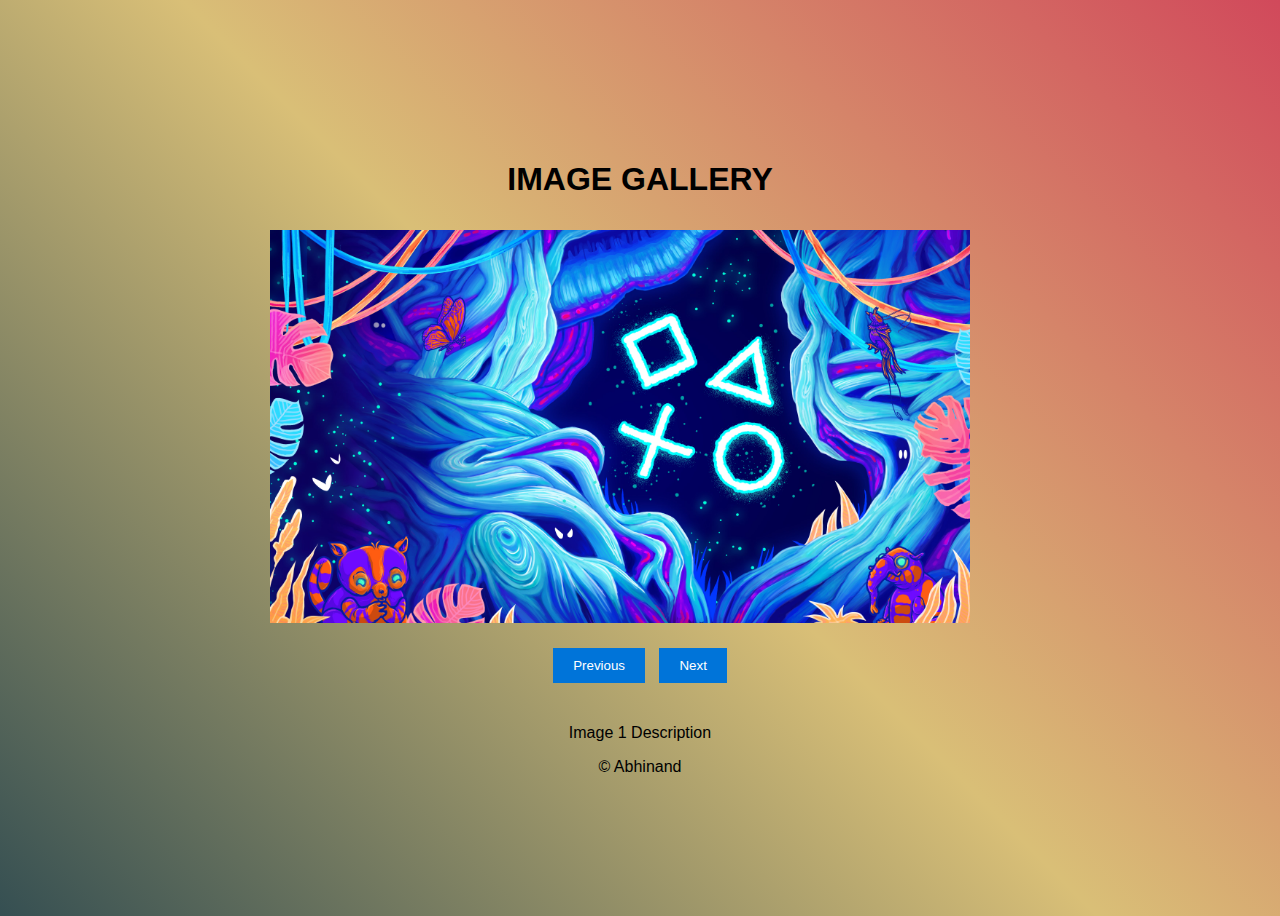
==== Task-8/index.html @ b5e259eb "Task-8" ====
<!DOCTYPE html>
<html lang="en">
<head>
    <meta charset="UTF-8">
    <meta name="viewport" content="width=device-width, initial-scale=1.0">
    <link rel="stylesheet" href="style.css">
    <title>Image Gallery</title>
</head>
<body>
    <h1> IMAGE GALLERY </h1>
    <div class="gallery-container">
        <div class="gallery">
            <div class="image">
                <img src="image1.jpg" alt="Image 1">
            </div>
            <div class="image">
                <img src="image2.jpg" alt="Image 2">
            </div>
            <div class="image">
                <img src="image3.jpg" alt="Image 3">
            </div>
            <!-- Add more image elements here -->
        </div>
        <div class="controls">
            <button id="prevBtn">Previous</button>
            <button id="nextBtn">Next</button>
        </div>
    </div>
    <div class="image-description">
        <p>Image 1 Description</p>
    </div>
    &copy; Abhinand

    <script src="script.js"></script>
</body>
</html>
---- Task-8/style.css ----
/* Reset some default styles to ensure consistency */
body, h1, p {
    margin: 10;
    padding: 10;
}

/* Apply a background color to the entire page */
body {
    background: linear-gradient(45deg, #354F52, #D9BF77, #D1495B);
    font-family: Arial, sans-serif;
    display: flex;
    flex-direction: column;
    align-items: center;
    justify-content: center;
    min-height: 100vh;
}

/* Style the gallery container */
.gallery-container {
    display: flex;
    flex-direction: column;
    align-items: center;
}

/* Style the image gallery */
.gallery {
    display: flex;
    justify-content: center;
}

.image {
    margin: 10px;
    cursor: pointer;
    transition: transform 0.2s;
}

.image img {
    max-width: 700px;
    max-height: 700px;
}

.image:hover {
    transform: scale(1.1);
}

/* Style the navigation controls */
.controls {
    margin-top: 10px;
}

/* Style the image description */
.image-description {
    margin-top: 20px;
    text-align: center;
}
/* Add these styles to your style.css file */
.controls button {
    background-color: #0074d9; /* Change this to the color you prefer */
    color: #fff; /* Text color */
    border: none;
    padding: 10px 20px;
    margin: 5px;
    cursor: pointer;
}

.controls button:hover {
    background-color: #0056b3; /* Change this to the color you prefer on hover */
}
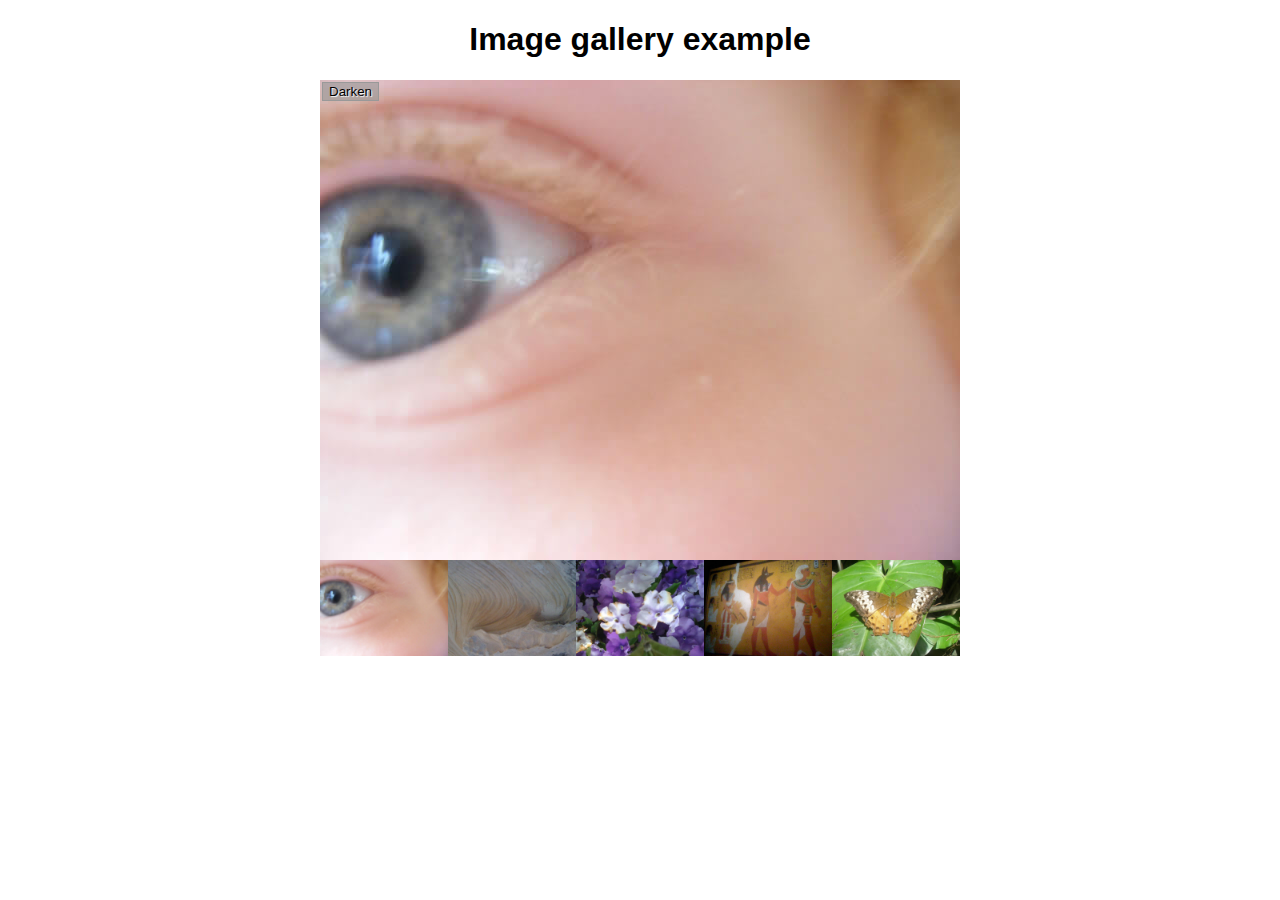
==== commit bce8244b: "Task-8 Updated" ====
--- a/Task-8/index.html
+++ b/Task-8/index.html
@@ -1,36 +1,29 @@
 <!DOCTYPE html>
-<html lang="en">
+<html lang="en-us">
+
 <head>
-    <meta charset="UTF-8">
-    <meta name="viewport" content="width=device-width, initial-scale=1.0">
+    <meta charset="utf-8">
+    <meta name="viewport" content="width=device-width">
+    <title>Image gallery</title>
+
     <link rel="stylesheet" href="style.css">
-    <title>Image Gallery</title>
+
 </head>
+
 <body>
-    <h1> IMAGE GALLERY </h1>
-    <div class="gallery-container">
-        <div class="gallery">
-            <div class="image">
-                <img src="image1.jpg" alt="Image 1">
-            </div>
-            <div class="image">
-                <img src="image2.jpg" alt="Image 2">
-            </div>
-            <div class="image">
-                <img src="image3.jpg" alt="Image 3">
-            </div>
-            <!-- Add more image elements here -->
-        </div>
-        <div class="controls">
-            <button id="prevBtn">Previous</button>
-            <button id="nextBtn">Next</button>
-        </div>
+    <h1>Image gallery example</h1>
+
+    <div class="full-img">
+        <img class="displayed-img" src="images/pic1.jpg" alt="Closeup of a human eye">
+        <div class="overlay"></div>
+        <button class="dark">Darken</button>
     </div>
-    <div class="image-description">
-        <p>Image 1 Description</p>
+
+    <div class="thumb-bar">
+
+
     </div>
-    &copy; Abhinand
-
     <script src="script.js"></script>
 </body>
+
 </html>--- a/Task-8/style.css
+++ b/Task-8/style.css
@@ -1,69 +1,43 @@
-/* Reset some default styles to ensure consistency */
-body, h1, p {
-    margin: 10;
-    padding: 10;
+h1 {
+    font-family: helvetica, arial, sans-serif;
+    text-align: center;
 }
 
-/* Apply a background color to the entire page */
 body {
-    background: linear-gradient(45deg, #354F52, #D9BF77, #D1495B);
-    font-family: Arial, sans-serif;
-    display: flex;
-    flex-direction: column;
-    align-items: center;
-    justify-content: center;
-    min-height: 100vh;
+    width: 640px;
+    margin: 0 auto;
 }
 
-/* Style the gallery container */
-.gallery-container {
-    display: flex;
-    flex-direction: column;
-    align-items: center;
+.full-img {
+    position: relative;
+    display: block;
+    width: 640px;
+    height: 480px;
 }
 
-/* Style the image gallery */
-.gallery {
-    display: flex;
-    justify-content: center;
+.overlay {
+    position: absolute;
+    top: 0;
+    left: 0;
+    width: 640px;
+    height: 480px;
+    background-color: rgba(0, 0, 0, 0);
 }
 
-.image {
-    margin: 10px;
+button {
+    border: 0;
+    background: rgba(150, 150, 150, 0.6);
+    text-shadow: 1px 1px 1px white;
+    border: 1px solid #999;
+    position: absolute;
     cursor: pointer;
-    transition: transform 0.2s;
+    top: 2px;
+    left: 2px;
 }
 
-.image img {
-    max-width: 700px;
-    max-height: 700px;
-}
-
-.image:hover {
-    transform: scale(1.1);
-}
-
-/* Style the navigation controls */
-.controls {
-    margin-top: 10px;
-}
-
-/* Style the image description */
-.image-description {
-    margin-top: 20px;
-    text-align: center;
-}
-/* Add these styles to your style.css file */
-.controls button {
-    background-color: #0074d9; /* Change this to the color you prefer */
-    color: #fff; /* Text color */
-    border: none;
-    padding: 10px 20px;
-    margin: 5px;
+.thumb-bar img {
+    display: block;
+    width: 20%;
+    float: left;
     cursor: pointer;
-}
-
-.controls button:hover {
-    background-color: #0056b3; /* Change this to the color you prefer on hover */
-}
-    
+}